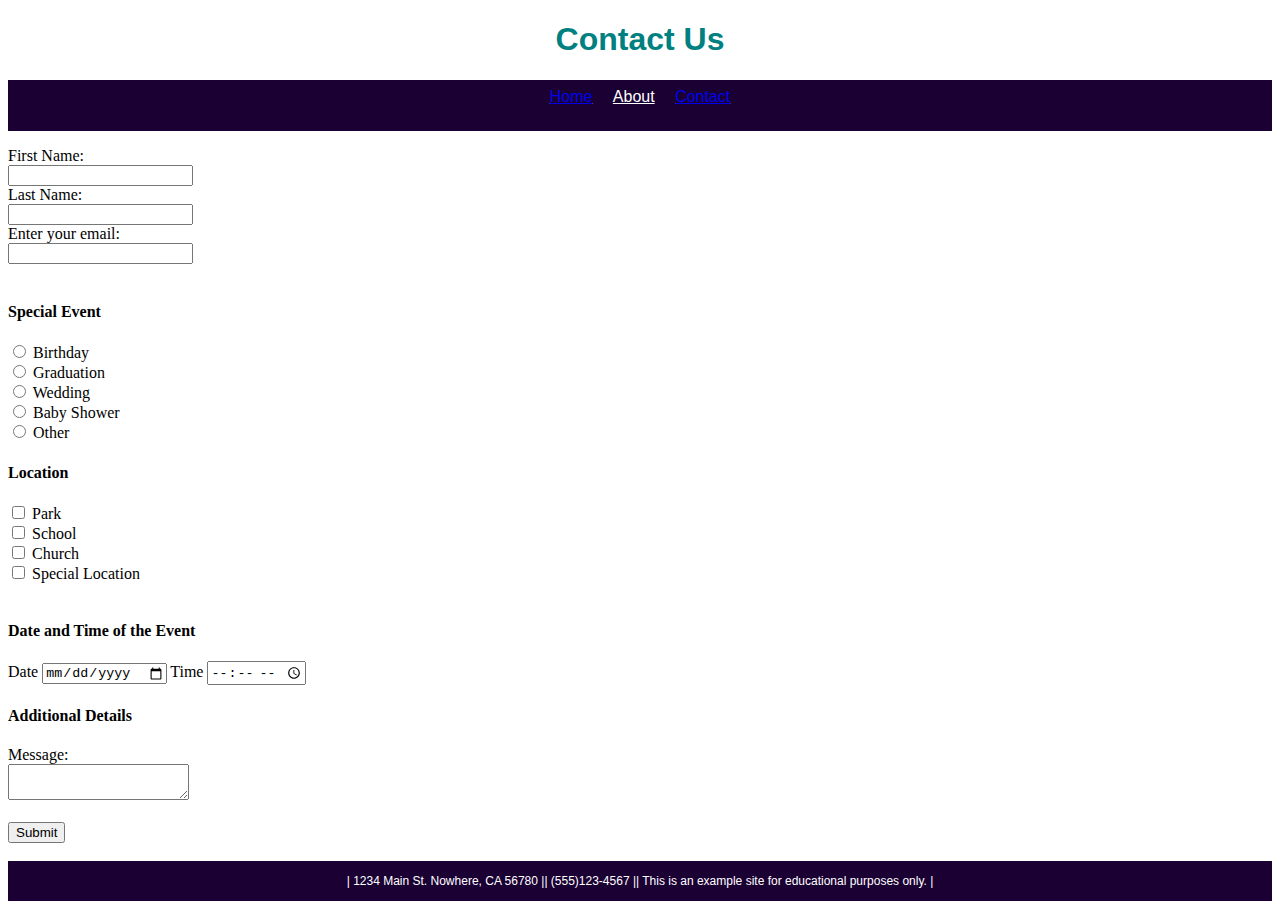
==== contact.html @ 28c6d6a0 "Contact page created." ====
<!doctype html>

<html lang="en">
<head>
  <meta charset="utf-8">

  <title>Module 7 Practical</title>
  <meta name="description" content="Module 7 practical example">

  <link rel="stylesheet" href="styles.css">

</head>

<body>
	<header>
		<h1>Contact Us</h1>
		 <nav>
   	 	<ul>
   	 		<li class = "home"><a href = "index.html">Home</a></li>
   	 		<li>About</li>
   	 		<li class = "contact"><a href = "contact.html">Contact</a></li>
   	 	</ul>
   	 </nav>
	</header>
		<form action ="/action_page.php">

			<!-- Name and email of the client -->
			<label for = "fname">First Name:</label><br>
			<input tyepe = "text" id = "fname" name = "fname"><br>
			<label for = "lname">Last Name:</label><br>
			<input tyepe = "text" id = "lname" name = "lname"><br>

			<label for="email">Enter your email:</label><br>
			<input type="email" id="email" name="email"><br>
			<br>
			
			<!-- Type of Event -->
			<h4> Special Event </h4> 
			<input type="radio" id="birthday" name="event" value="birthday">
			<label for ="birthday">Birthday</label><br> 
			<input type="radio" id="graduation" name="event" value="graduation">
			<label for ="other">Graduation</label><br> 
			<input type="radio" id="wedding" name="event" value="wedding">
			<label for ="wedding">Wedding</label><br>
			<input type="radio" id="bshower" name="event" value="bshower">
			<label for ="other">Baby Shower</label><br>
			<input type="radio" id="other" name="event" value="other">
			<label for ="wedding">Other</label><br> 

			<!-- Location of the event -->
			<h4> Location </h4>
			<input type="checkbox" id="location" name="location" value="park">
			<label for="status1">Park</label><br>
			<input type="checkbox" id="location" name="location" value="school">
			<label for="status2">School</label><br>
			<input type="checkbox" id="location" name="location" value="church">
			<label for="status3">Church</label><br>
			<input type="checkbox" id="location" name="location" value="splocation">
			<label for="status4">Special Location</label><br>
			<br>

			<!-- Date and time of the event -->
			<h4>Date and Time of the Event</h4>
			<label for="date">Date</label>
			<input type="date" name="date">
			<label for="time">Time</label> 
			<input type="time" name="time">
			<br>
			
			<!-- Additional information -->
			<h4>Additional Details</h4>
			<label for="message">Message:</label><br>
			<textarea type="message" id="message" name="message"></textarea><br>
			<br>

			<input type="submit" value="Submit">

		</form>
		<br>


    <footer>
    	<p>&#124;  1234 Main St. Nowhere, CA 56780   &#124;&#124;  (555)123-4567  &#124;&#124;  This is an example site for educational purposes only.  &#124; </p>
    </footer>
	
</body>
---- styles.css ----
header{
	color:  teal;
	text-align: center;
	font-family: sans-serif;
}

nav{
	text-align:center; 
	width: 1px 0px; 
	list-style: none;
}
ul { 
	text-align: center;
	background-color:  #1a0033;
	list-style-type: none;
    height: 35px;
    padding: 8px 4px 8px 4px;
 }

li {
	text-align: center;
	display: inline;
	padding:8px;
    color: white;
    text-decoration: underline;
}

section{
	float: left;
	width: 550px;
	font-size: 15px;

}
section h2{				/*centering the header and changing the color*/
	text-align: center;
	color:teal;
	font-family: sans-serif;
}
p{
	font-family: sans-serif;
}

figure img{
	display: inherit;
	width: 100%;
	height: 150%;
	margin-left: -5px;
}
aside{					/*images included*/
	text-align: center;
	border-color: black;
	border-width: 2px;
	border-style: solid;
	width: 250px;
	float: right;
	margin-right: 150px;
	font-family: sans-serif;
}
aside h3{			/*centering the header and changing the color*/
	color:teal;
	font-family: sans-serif;
}
footer{
	border-color:#1a0033; /*closest approximation of the color*/
	border-width: 1.5px;
	border-style: solid;
	background-color:  #1a0033;
	clear: both;
	text-align: center;
	color: white;
	font-size: 12px;
}
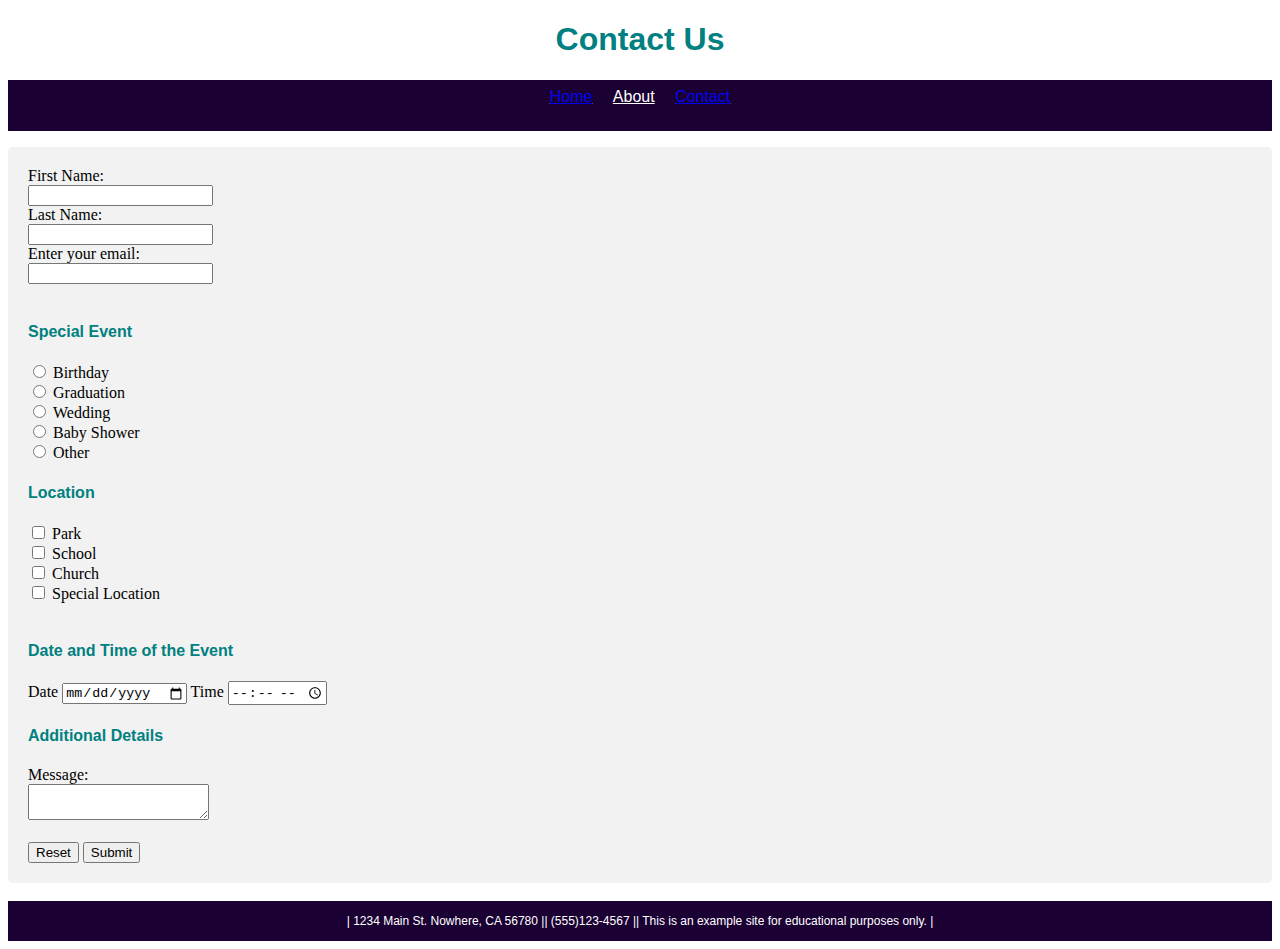
==== commit 4a7a290f: "Adding CSS to contact page." ====
--- a/contact.html
+++ b/contact.html
@@ -73,6 +73,7 @@
 			<textarea type="message" id="message" name="message"></textarea><br>
 			<br>
 
+			<input type="reset" value="Reset">
 			<input type="submit" value="Submit">
 
 		</form>
--- a/styles.css
+++ b/styles.css
@@ -60,6 +60,22 @@
 	color:teal;
 	font-family: sans-serif;
 }
+form h4{			/*Color of the headers in the form*/
+	color:teal;
+	font-family: sans-serif;
+}
+form{				/*Form attributes*/
+	float:inherit;
+	box-sizing: border-box;
+	border-radius: 5px;
+  	background-color: #f2f2f2;
+  	padding: 20px;
+}
+label{
+  
+  display: inline-block;
+}
+
 footer{
 	border-color:#1a0033; /*closest approximation of the color*/
 	border-width: 1.5px;
